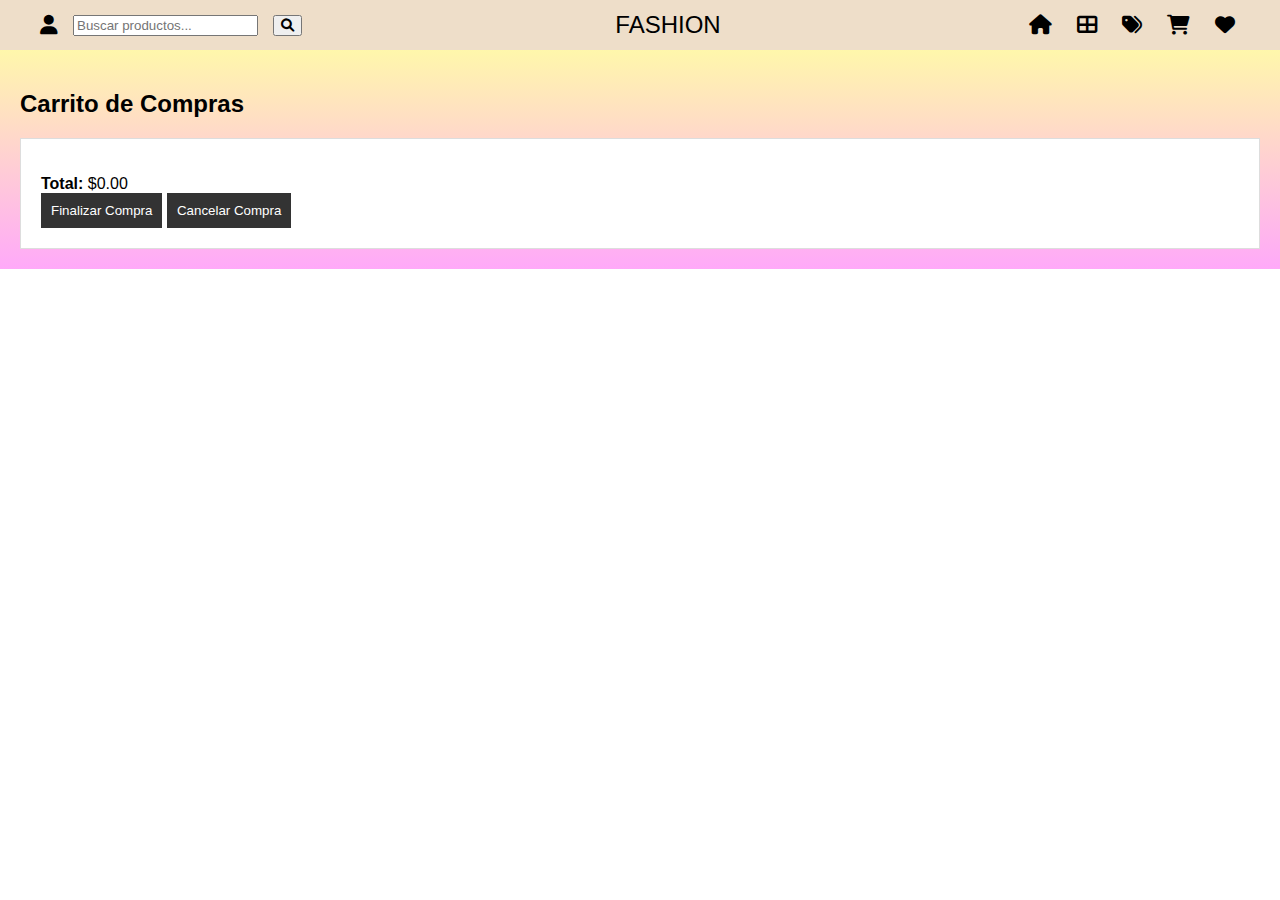
==== cart.html @ 464f1739 "Se agrega el proyecto" ====
<!DOCTYPE html>
<html lang="es">
<head>
    <meta charset="UTF-8">
    <meta name="viewport" content="width=device-width, initial-scale=1.0">
    <title>Carrito de Compras</title>
    <link rel="stylesheet" href="styles.css">
    <link rel="stylesheet" href="https://cdnjs.cloudflare.com/ajax/libs/font-awesome/6.0.0-beta3/css/all.min.css">
    <link rel="stylesheet" href="https://cdn.datatables.net/1.11.5/css/jquery.dataTables.min.css">
</head>
<body>
    <header>
        <div class="header-container">
            <div class="header-left">
                <a href="#" class="icon"><i class="fas fa-user"></i></a>
                <input type="text" id="globalSearch" placeholder="Buscar productos...">
                <button type="button"><i class="fas fa-search"></i></button>
            </div>
            <div class="header-center">
                <span class="store-name" style="color: black;">FASHION</span>
            </div>
            <div class="header-right">
                <a href="index.html"><i class="fas fa-home"></i></a>
                <a href="#"><i class="fas fa-th-large"></i></a>
                <a href="#"><i class="fas fa-tags"></i></a>
                <a href="cart.html"><i class="fas fa-shopping-cart"></i></a>
                <a href="#"><i class="fas fa-heart"></i></a>
            </div>
        </div>
    </header>

    <main>
        <h2>Carrito de Compras</h2>
        <div class="cart">
            <ul id="cart-items-list"></ul>
            <div class="total">
                <strong>Total:</strong> <span id="total-price">$0.00</span>
            </div>
            <button id="checkout-button">Finalizar Compra</button>
            <button id="cancel-button">Cancelar Compra</button>
        </div>
    </main>

    <script src="https://code.jquery.com/jquery-3.6.0.min.js"></script>
    <script src="styles.js"></script>
    <script>
        $(document).ready(function() {
            $('#cancel-button').on('click', function() {
                localStorage.removeItem('cartItems'); 
                alert('La compra ha sido cancelada');
                displayCartItems(); 
            });
        });
    </script>
</body>
</html>
---- styles.css ----
body {
    font-family: Arial, sans-serif;
    margin: 0;
    padding: 0;
    box-sizing: border-box;
}

header {
    background-color: #eedec9;
    color: black;
    padding: 10px 0;
    position: fixed;
    width: 100%;
    top: 0;
    z-index: 1000;
}

.header-container {
    display: flex;
    align-items: center;
    justify-content: space-between;
    max-width: 1200px;
    margin: 0 auto;
    padding: 0 20px;
}

.header-left {
    display: flex;
    align-items: center;
    gap: 15px;
}

.header-left .icon {
    color: black;
    text-decoration: none;
    font-size: 20px;
}

.header-center {
    display: flex;
    align-items: center;
    flex-grow: 1;
    justify-content: center;
    gap: 20px;
    color: black;
}

.header-center input {
    padding: 5px;
    border: none;
    border-radius: 4px;
    width: 200px;
}

.header-center button {
    padding: 5px 10px;
    background-color: #555;
    color: white;
    border: none;
    border-radius: 4px;
    cursor: pointer;
}

.header-center button i {
    font-size: 16px;
}

.header-center button:hover {
    background-color: #777;
}

.header-center .store-name {
    color: black;
    font-size: 24px;
    margin-left: 10px;
}

.header-right {
    display: flex;
    align-items: center;
    gap: 15px;
}

.header-right a {
    color: black;
    text-decoration: none;
    font-size: 20px;
    display: flex;
    align-items: center;
    justify-content: center;
    padding: 5px;
    border-radius: 4px;
}

.header-right a:hover {
    background-color: #555;
}

main {
    padding: 20px;
    margin-top: 50px;
    background: linear-gradient(180deg, #fff7ab, #ffa9f9);
}

.promotional-images {
    display: flex;
    gap: 10px;
    margin-bottom: 10px;
    justify-content: center;
}

.promo-image {
    width: 100%;
    max-width: 500px; 
    height: auto;
    object-fit: cover;
}

.product-image {
    width: 100px; 
    height: auto; 
    object-fit: cover; 
}

.products {
    margin-bottom: 60px;
}

table {
    width: 100%;
    border-collapse: collapse;
    background: linear-gradient(180deg, #fff7ab, #ffa9f9);
}

th, td {
    padding: 10px; 
    border: 1px solid #ddd;
    background: #fff;
}

th {
    background: #ffa9f9; 
}

.cart {
    margin-top: 20px;
    padding: 20px;
    border: 1px solid #ddd;
    background-color: #fff;
}

.input-section {
    margin-bottom: 15px;
}

.input-section label {
    display: block;
    margin-bottom: 5px;
}

.input-section input {
    width: calc(100% - 10px);
    padding: 10px;
    border: 1px solid #ddd;
    border-radius: 4px;
}

.input-section input[type="number"] {
    -moz-appearance: textfield; 
}

.input-section input[type="number"]::-webkit-inner-spin-button, 
.input-section input[type="number"]::-webkit-outer-spin-button {
    -webkit-appearance: none;
    margin: 0; 
}

.cart button {
    padding: 10px;
    background-color: #333;
    color: white;
    border: none;
    cursor: pointer;
}

.cart button:hover {
    background-color: #555;
}

.contact {
    margin-top: 20px;
}

form {
    display: flex;
    flex-direction: column;
    max-width: 400px;
    margin: 0 auto;
}

form label {
    margin: 5px 0;
}

form input, form textarea {
    padding: 10px;
    margin-bottom: 10px;
    border: 1px solid #ddd;
    border-radius: 4px;
}

form button {
    padding: 10px;
    background-color: #333;
    color: white;
    border: none;
    cursor: pointer;
}

form button:hover {
    background-color: #555;
}
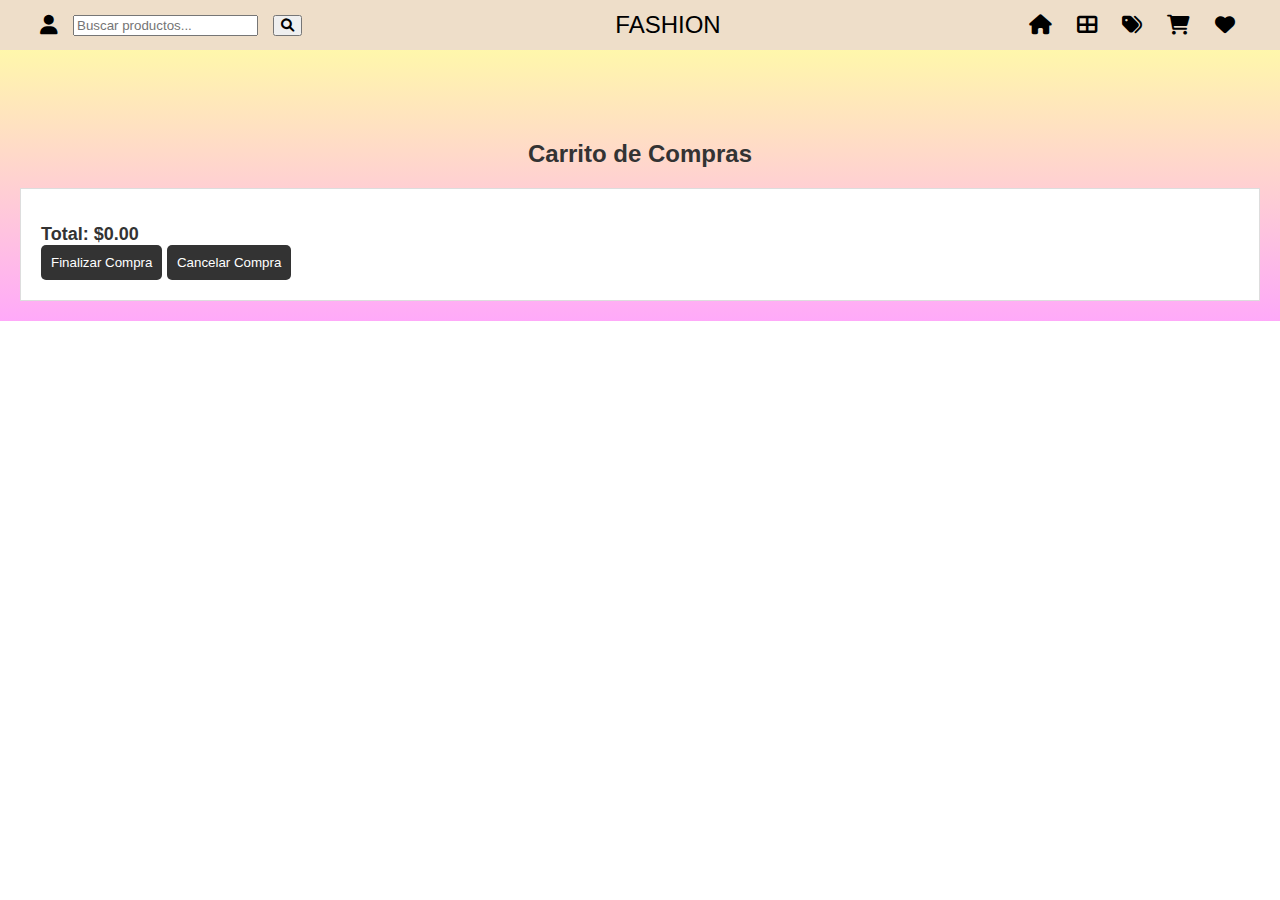
==== commit 056be082: "cambios en carrito" ====
--- a/cart.html
+++ b/cart.html
@@ -17,7 +17,7 @@
                 <button type="button"><i class="fas fa-search"></i></button>
             </div>
             <div class="header-center">
-                <span class="store-name" style="color: black;">FASHION</span>
+                <span class="store-name">FASHION</span>
             </div>
             <div class="header-right">
                 <a href="index.html"><i class="fas fa-home"></i></a>
@@ -43,14 +43,6 @@
 
     <script src="https://code.jquery.com/jquery-3.6.0.min.js"></script>
     <script src="styles.js"></script>
-    <script>
-        $(document).ready(function() {
-            $('#cancel-button').on('click', function() {
-                localStorage.removeItem('cartItems'); 
-                alert('La compra ha sido cancelada');
-                displayCartItems(); 
-            });
-        });
-    </script>
 </body>
 </html>
+
--- a/styles.css
+++ b/styles.css
@@ -61,10 +61,6 @@
     cursor: pointer;
 }
 
-.header-center button i {
-    font-size: 16px;
-}
-
 .header-center button:hover {
     background-color: #777;
 }
@@ -146,7 +142,7 @@
     margin-top: 20px;
     padding: 20px;
     border: 1px solid #ddd;
-    background-color: #fff;
+    background-color: #fff; 
 }
 
 .input-section {
@@ -177,15 +173,79 @@
 
 .cart button {
     padding: 10px;
-    background-color: #333;
-    color: white;
-    border: none;
+    background-color: #333; 
+    color: white; 
+    border: none;
+    border-radius: 5px; 
     cursor: pointer;
+    transition: background-color 0.3s;
 }
 
 .cart button:hover {
-    background-color: #555;
-}
+    background-color: #555; 
+}
+
+
+main h2 {
+    text-align: center;
+    color: #333; 
+    margin-top: 70px; 
+}
+
+
+#cart-items-list {
+    list-style-type: none;
+    padding: 0;
+    margin: 0;
+}
+
+
+#cart-items-list li {
+    display: flex;
+    justify-content: space-between;
+    align-items: center;
+    padding: 10px;
+    border-bottom: 1px solid #eee;
+}
+
+#cart-items-list li:last-child {
+    border-bottom: none; 
+}
+
+
+.total {
+    margin-top: 15px;
+    font-size: 18px; 
+    font-weight: bold;
+    color: #333; 
+}
+
+
+.message-box {
+    position: fixed;
+    top: 10px;
+    right: 10px;
+    padding: 10px;
+    background-color: #f5f5dc; 
+    color: black; 
+    z-index: 1000; 
+    border-radius: 5px; 
+}
+
+
+.confirm-box {
+    position: fixed;
+    top: 20%;
+    left: 50%;
+    transform: translate(-50%, -50%);
+    padding: 20px;
+    background-color: #f5f5dc; 
+    color: black; 
+    z-index: 1000; 
+    border-radius: 5px; 
+    text-align: center; 
+}
+
 
 .contact {
     margin-top: 20px;
